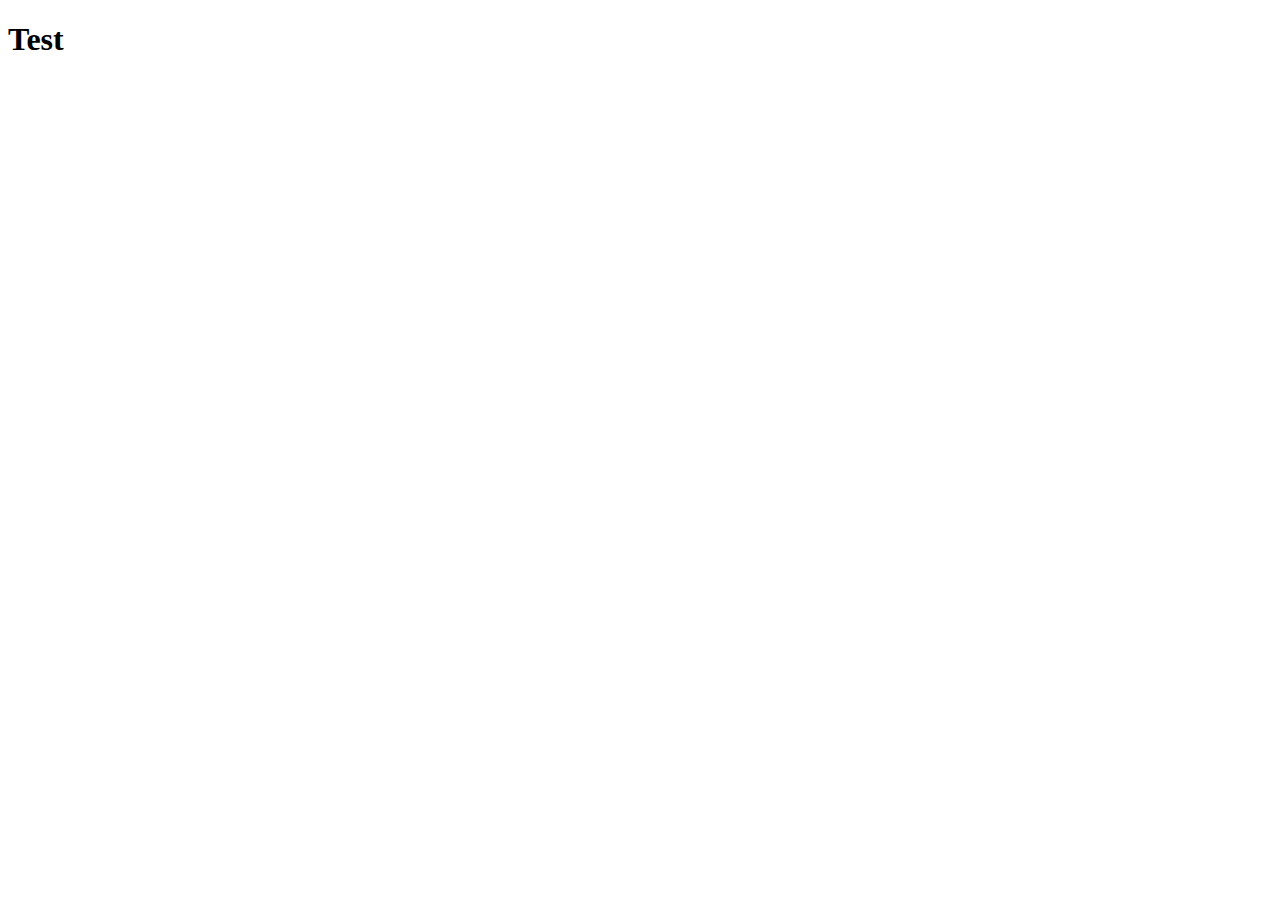
==== index.html @ 2d8d9d8f "git init" ====
<!DOCTYPE html>
<html lang="en">
<head>
    <meta charset="UTF-8">
    <meta http-equiv="X-UA-Compatible" content="IE=edge">
    <meta name="viewport" content="width=device-width, initial-scale=1.0">
    <title>Document</title>
</head>
<body>
    <h1>Test</h1>
</body>
</html>
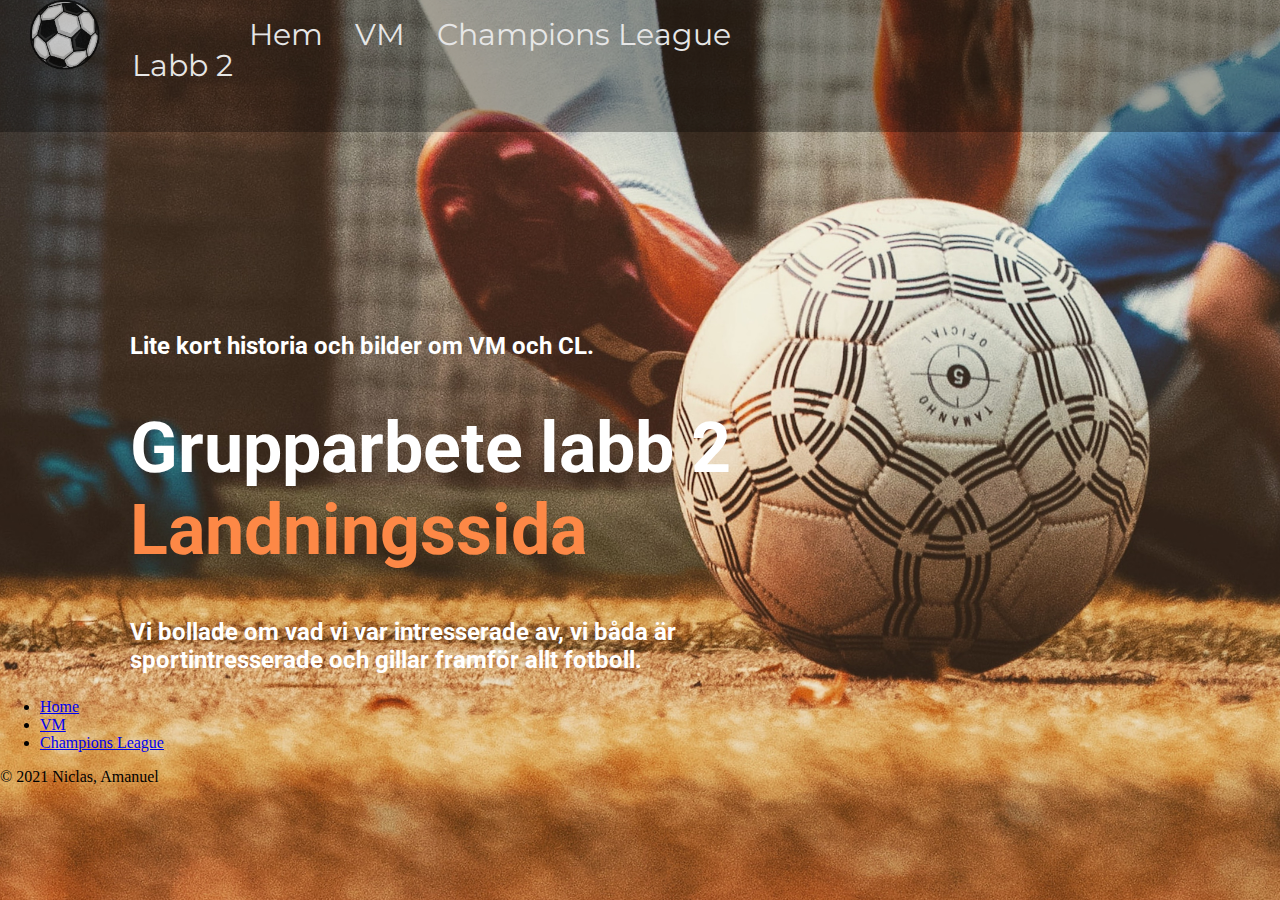
==== commit 432ab936: "flyttat mapp" ====
--- a/index.html
+++ b/index.html
@@ -1,12 +1,56 @@
 <!DOCTYPE html>
 <html lang="en">
+
 <head>
-    <meta charset="UTF-8">
-    <meta http-equiv="X-UA-Compatible" content="IE=edge">
-    <meta name="viewport" content="width=device-width, initial-scale=1.0">
-    <title>Document</title>
+  <meta charset="UTF-8">
+  <meta http-equiv="X-UA-Compatible" content="IE=edge">
+  <meta name="viewport" content="width=device-width, initial-scale=1.0">
+  <title>CL</title>
+  <link rel="stylesheet" href="style.css">
+  <link rel="preconnect" href="https://fonts.googleapis.com">
+  <link rel="preconnect" href="https://fonts.gstatic.com" crossorigin>
+  <link href="https://fonts.googleapis.com/css2?family=Montserrat:wght@300&display=swap" rel="stylesheet">
+  <link href="https://cdn.jsdelivr.net/npm/bootstrap@5.1.1/dist/css/bootstrap.min.css" rel="stylesheet"
+    integrity="sha384-F3w7mX95PdgyTmZZMECAngseQB83DfGTowi0iMjiWaeVhAn4FJkqJByhZMI3AhiU" crossorigin="anonymous">
+    <link rel="preconnect" href="https://fonts.googleapis.com">
+<link rel="preconnect" href="https://fonts.gstatic.com" crossorigin>
+<link href="https://fonts.googleapis.com/css2?family=Roboto:wght@700&display=swap" rel="stylesheet">
+  <script src="https://cdn.jsdelivr.net/npm/bootstrap@5.1.1/dist/js/bootstrap.bundle.min.js"
+    integrity="sha384-/bQdsTh/da6pkI1MST/rWKFNjaCP5gBSY4sEBT38Q/9RBh9AH40zEOg7Hlq2THRZ"
+    crossorigin="anonymous"></script>
 </head>
+
 <body>
-    <h1>Test</h1>
+  <nav class="navbar">
+    <div class="logo"><img src="img/logo1.png" alt=""><p class="logo">Labb 2</p></div>
+    <div class="nav-links">
+      <ul>
+        <li><a href="index.html">Hem</a></li>
+        <li><a href="vm.html">VM</a></li>
+        <li><a href="cl.html">Champions League</a></li>
+      </ul>
+    </div>
+  </nav>
+
+  <div class="textBox">
+    <h2>Lite kort historia och bilder om VM och CL.</h2>
+    <h1>Grupparbete labb 2<span> Landningssida</span></h1>
+    <h3>Vi bollade om vad vi var intresserade av, vi båda är sportintresserade och gillar framför allt fotboll.</h3>
+  </div>
+
+  <footer>
+    <div class="container">
+      <footer class="py-3 my-4">
+        <ul class="nav justify-content-center border-bottom pb-3 mb-3">
+          <li class="nav-item"><a href="index.html" class="nav-link px-2 text-white">Home</a></li>
+          <li class="nav-item"><a href="vm.html" class="nav-link px-2 text-white">VM</a></li>
+          <li class="nav-item"><a href="cl" class="nav-link px-2 text-white">Champions League</a></li>
+        </ul>
+        <p class="text-center text-white">© 2021 Niclas, Amanuel</p>
+      </footer>
+    </div>
+  </footer>
+
 </body>
+
 </html>--- a/style.css
+++ b/style.css
@@ -0,0 +1,200 @@
+* {
+	box-sizing: border-box;
+}
+body {
+	margin: 0;
+	padding: 0;
+	background-image: url("img/1.jpg");
+	background-size: cover;
+	background-attachment: fixed;
+}
+.navbar {
+	display: inline;
+	height: 132px;
+	display: flex;
+	color: white;
+	font-family: "Montserrat", sans-serif;
+	background-color: rgba(0, 0, 0, 0.3);
+}
+.nav-links ul {
+	margin: 0;
+	padding: 0;
+	display: flex;
+}
+.nav-links li {
+	display: flex;
+	list-style: none;
+}
+.nav-links li a {
+	text-decoration: none;
+	color: rgb(230, 230, 230);
+	margin: 16px;
+	font-size: 30px;
+}
+.nav-links li a:hover {
+	color: rgb(255, 255, 255);
+	transition: 0.5s;
+	transform: scale(1.1);
+}
+.logo img {
+	margin-left: 30px;
+	width: 70px;
+	height: 70px;
+}
+.logo p {
+	display: inline-block;
+	vertical-align: middle;
+	font-size: 30px;
+	margin: 0;
+	margin-left: 32px;
+	color: rgb(230, 230, 230);
+}
+.carousel {
+	margin: 0 auto;
+	margin-top: 30px;
+	width: 80%;
+	height: auto;
+	justify-content: space-around;
+}
+.mainCl {
+	margin: 0 auto;
+	margin-top: 30px;
+	padding: 10px;
+	align-items: center;
+	background-color: white;
+	width: 60%;
+}
+.mainCl img {
+	width: 100%;
+	height: auto;
+}
+.mainCl h1{
+    text-align: center;
+}
+.h1 {
+	color: white;
+}
+.textBox{
+    width: 70%;
+    max-width: 610px;
+    height: auto;
+    margin-left: 130px;
+    margin-top: 200px;
+    font-family: 'Roboto', sans-serif;
+}
+.textBox h2{
+    color: white;
+    font-size: 24px;
+}
+.textBox h1{
+    color: white;
+    font-size: 70px;
+}
+.textBox h1 span{
+    color: #FD8846;
+}
+.textBox h3{
+    color: white;
+    font-size: 24px;
+}
+.cards{
+	margin-top: 20px ;
+    display:flex;
+    justify-content: center;
+    justify-content: space-evenly;
+}
+/* Tablet Styles */
+@media screen and (max-width: 960px) {
+	body {
+		background-repeat: no-repeat;
+		background-position-x: center;
+	}
+	.nav-links li a {
+		font-size: 20px;
+	}
+	.logo img {
+		width: 50px;
+		height: 50px;
+	}
+	.logo p {
+		font-size: 20px;
+        margin-left: 20px;
+	}
+	.mainCl {
+		width: 70%;
+	}
+	.carousel {
+		width: 90%;
+		height: auto;
+	}
+    .navbar {
+	    height: 110px;
+    }
+    .textBox{
+        margin-left: 100px;
+        max-width: 450px;
+    }
+    .textBox h2{
+        color: white;
+        font-size: 18px;
+    }
+    .textBox h1{
+        color: white;
+        font-size: 50px;
+    }
+    .textBox h3{
+        color: white;
+        font-size: 18px;
+    }
+    .logo p{
+        display: none;
+    }
+}
+
+/* Mobile Styles */
+@media screen and (max-width: 400px) {
+	body {
+		background-repeat: no-repeat;
+		background-position-x: center;
+	}
+    .navbar{
+        height: 80px;
+    }
+	.nav-links li a {
+		font-size: 12px;
+		margin: 16px;
+		padding: 0px;
+	}
+	.logo img {
+		width: 40px;
+		height: 40px;
+		margin-left: 16px;
+	}
+	.logo p {
+		font-size: 12px;
+		margin: 16px;
+	}
+	.carousel {
+		width: 90%;
+		height: auto;
+	}
+    .textBox{
+        margin-left: 16px;
+        width: 50%;
+    }
+    .textBox h2{
+        color: white;
+        font-size: 12px;
+    }
+    .textBox h1{
+        color: white;
+        font-size: 30px;
+    }
+    .textBox h1 span{
+        color: #FD8846;
+    }
+    .textBox h3{
+        color: white;
+        font-size: 12px;
+    }
+}